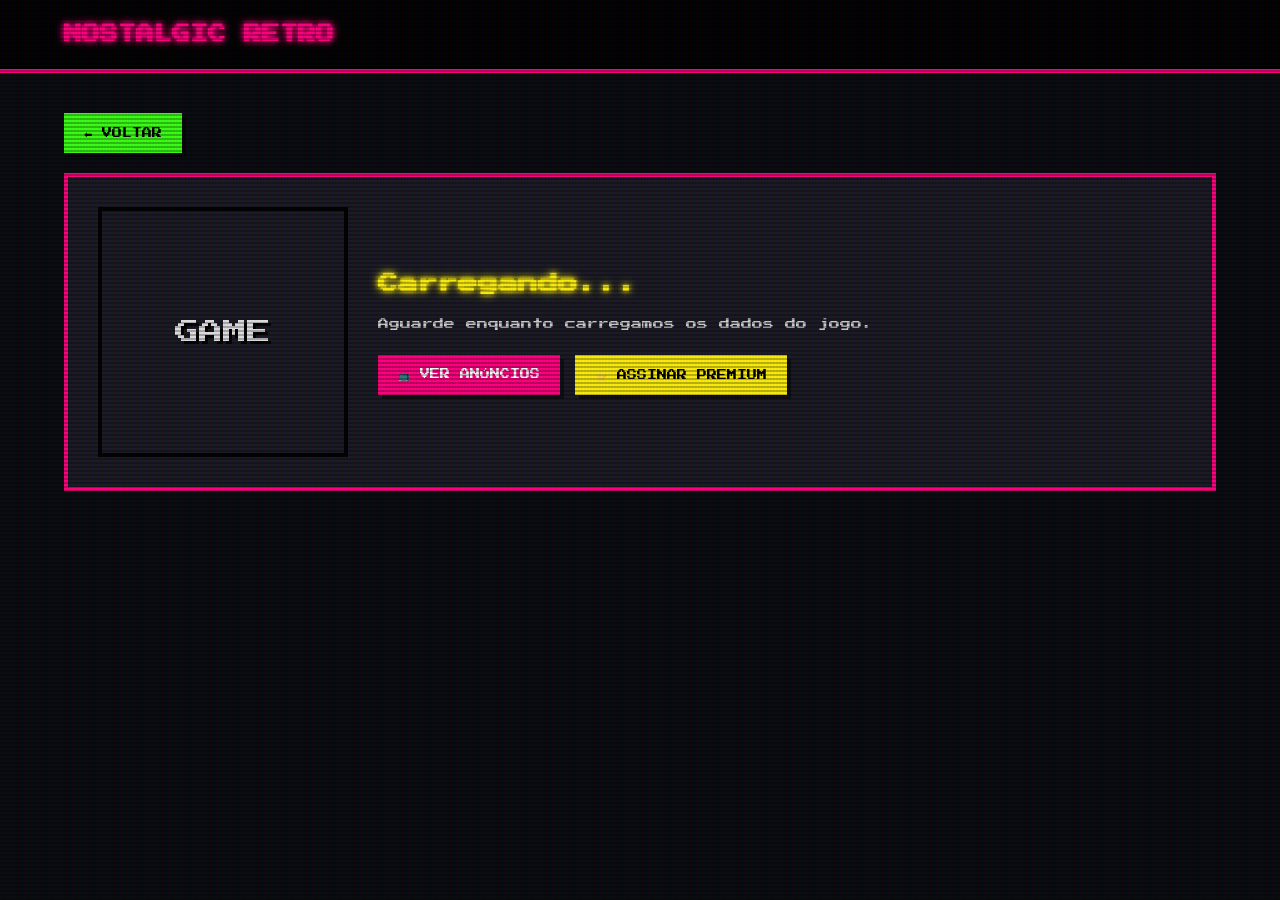
==== detalhes.html @ ccb84a56 "detalhes" ====
<!DOCTYPE html>
<html lang="pt-BR">
<head>
    <meta charset="UTF-8">
    <title>Nostalgic Retro - Detalhes</title>
    <link href="https://fonts.googleapis.com/css2?family=Press+Start+2P&display=swap" rel="stylesheet">
    <link rel="stylesheet" href="style.css">
</head>
<body>
    <div class="scanlines"></div>
    <header>
        <h1 class="logo glow-neon-pink"><a href="index.html" style="text-decoration:none; color:inherit;">NOSTALGIC RETRO</a></h1>
    </header>

    <main>
        <section class="game-details-preview">
            <a href="index.html" class="btn-retro btn-green" style="display:inline-block; margin-bottom:20px; text-decoration:none;">⬅ VOLTAR</a>
            
            <div class="details-container">
                <div class="details-left">
                    <div id="game-cover" class="big-cover">GAME</div>
                </div>
                <div class="details-right">
                    <h2 id="game-title" class="glow-neon-yellow">Carregando...</h2>
                    <p id="game-desc" class="desc">Aguarde enquanto carregamos os dados do jogo.</p>
                    <div class="actions">
                        <button class="btn-retro btn-pink" onclick="alert('Iniciando anúncio 1 de 3...')">📺 Ver Anúncios</button>
                        <a href="premium.html" class="btn-retro btn-yellow" style="text-decoration:none;">⭐ ASSINAR PREMIUM</a>
                    </div>
                </div>
            </div>
        </section>
    </main>
    <script src="script.js"></script>
</body>
</html>
---- style.css ----
/* Variáveis de Cores Retrô e Neon */
:root {
    --bg-dark: #090a0f;
    --bg-panel: #1a1a24;
    --neon-pink: #ff007f;
    --neon-green: #39ff14;
    --neon-yellow: #fbee0f;
    --neon-blue: #00ffff;
    --text-light: #e0e0e0;
}

/* Reset Básico */
* {
    margin: 0;
    padding: 0;
    box-sizing: border-box;
}

body {
    background-color: var(--bg-dark);
    color: var(--text-light);
    font-family: 'Press Start 2P', cursive;
    line-height: 1.6;
    overflow-x: hidden;
}

/* Efeito de TV Antiga (Scanlines) */
.scanlines {
    position: fixed;
    top: 0; left: 0; width: 100vw; height: 100vh;
    background: linear-gradient(rgba(18, 16, 16, 0) 50%, rgba(0, 0, 0, 0.25) 50%), 
                linear-gradient(90deg, rgba(255, 0, 0, 0.06), rgba(0, 255, 0, 0.02), rgba(0, 0, 255, 0.06));
    background-size: 100% 4px, 3px 100%;
    z-index: 9999;
    pointer-events: none;
}

/* Classes de Brilho (Neon Glow) */
.glow-neon-pink { text-shadow: 0 0 5px var(--neon-pink), 0 0 10px var(--neon-pink); color: var(--neon-pink); }
.glow-neon-green { text-shadow: 0 0 5px var(--neon-green), 0 0 10px var(--neon-green); color: var(--neon-green); }
.glow-neon-yellow { text-shadow: 0 0 5px var(--neon-yellow), 0 0 10px var(--neon-yellow); color: var(--neon-yellow); }

/* Header e Navegação */
header {
    display: flex;
    justify-content: space-between;
    align-items: center;
    padding: 20px 5%;
    background-color: rgba(0, 0, 0, 0.9);
    border-bottom: 4px solid var(--neon-pink);
}

header h1 { font-size: 18px; }
header nav a { 
    color: var(--text-light); 
    text-decoration: none; 
    margin-left: 20px; 
    font-size: 10px; 
    transition: 0.3s;
}
header nav a:hover { color: var(--neon-blue); text-shadow: 0 0 5px var(--neon-blue); }

/* Seções */
section { padding: 40px 5%; }
.section-title { text-align: center; margin-bottom: 40px; font-size: 20px; }

/* Hero Section e Terminal */
.hero { text-align: center; padding: 40px 20px; }
.hero h2 { font-size: 22px; margin-bottom: 30px; }

.terminal-box {
    background-color: #000;
    border: 4px solid var(--neon-green);
    padding: 20px;
    max-width: 500px;
    margin: 0 auto;
    text-align: left;
    color: var(--neon-green);
    font-size: 10px;
}
.terminal-box .input-group { display: flex; gap: 10px; margin-top: 15px; }
.terminal-box input {
    flex: 1; background: transparent; border: 2px solid var(--neon-green);
    color: var(--neon-green); font-family: 'Press Start 2P', cursive; 
    padding: 10px; font-size: 10px;
}
.blink { animation: blinker 1s linear infinite; margin-top: 15px; min-height: 15px;}
@keyframes blinker { 50% { opacity: 0; } }

/* Botões Retrô */
.btn-retro {
    font-family: 'Press Start 2P', cursive; padding: 12px 20px; border: none;
    cursor: pointer; font-size: 10px; text-transform: uppercase;
    box-shadow: 4px 4px 0px rgba(0,0,0,0.5); transition: 0.1s;
    text-decoration: none; display: inline-block; text-align: center;
}
.btn-retro:active { transform: translate(2px, 2px); box-shadow: none; }
.btn-green { background-color: var(--neon-green); color: black; }
.btn-pink { background-color: var(--neon-pink); color: white; }
.btn-yellow { background-color: var(--neon-yellow); color: black; }

/* Grid de Jogos */
.games-grid { 
    display: grid; 
    grid-template-columns: repeat(auto-fill, minmax(200px, 1fr)); 
    gap: 25px; 
}
.game-card {
    background-color: var(--bg-panel); border: 4px solid #333; padding: 10px;
    text-align: center; cursor: pointer; transition: 0.3s;
}
.game-card:hover { border-color: var(--neon-blue); transform: translateY(-5px); }
.game-cover {
    height: 150px; display: flex; align-items: center; justify-content: center;
    margin-bottom: 15px; font-size: 14px; text-shadow: 2px 2px 0 #000;
}
.game-title { font-size: 11px; margin-bottom: 8px; color: var(--neon-yellow); }
.game-category { font-size: 8px; color: #aaa; }

/* Detalhes do Jogo */
.details-container {
    display: flex; background-color: var(--bg-panel); border: 4px solid var(--neon-pink);
    padding: 30px; gap: 30px; align-items: center;
}
.details-left .big-cover {
    width: 250px; height: 250px; display: flex;
    align-items: center; justify-content: center; font-size: 24px; 
    text-shadow: 3px 3px #000; border: 4px solid #000;
}
.details-right { flex: 1; }
.details-right h2 { font-size: 20px; margin-bottom: 15px; }
.details-right .desc { font-size: 11px; margin-bottom: 20px; line-height: 1.8; color: #ccc; }
.details-right .actions { display: flex; gap: 15px; flex-wrap: wrap; }

/* Assinaturas */
.plans-container { display: flex; justify-content: center; gap: 20px; flex-wrap: wrap; }
.plan-card {
    background-color: var(--bg-panel); border: 4px solid #444; padding: 25px;
    width: 280px; text-align: center;
}
.plan-card.highlight { border-color: var(--neon-yellow); transform: scale(1.05); }
.plan-card h3 { font-size: 14px; margin-bottom: 15px; color: var(--neon-blue); }
.plan-card .price { font-size: 20px; color: var(--neon-green); margin-bottom: 15px; }
.plan-card ul { list-style: none; margin-bottom: 20px; text-align: left; font-size: 9px; line-height: 2; }

/* Rodapé */
footer { text-align: center; padding: 30px; font-size: 8px; color: #555; }

/* Mobile */
@media (max-width: 768px) {
    .details-container { flex-direction: column; text-align: center; }
    .details-left .big-cover { width: 100%; height: 180px; }
    .details-right .actions { justify-content: center; }
}
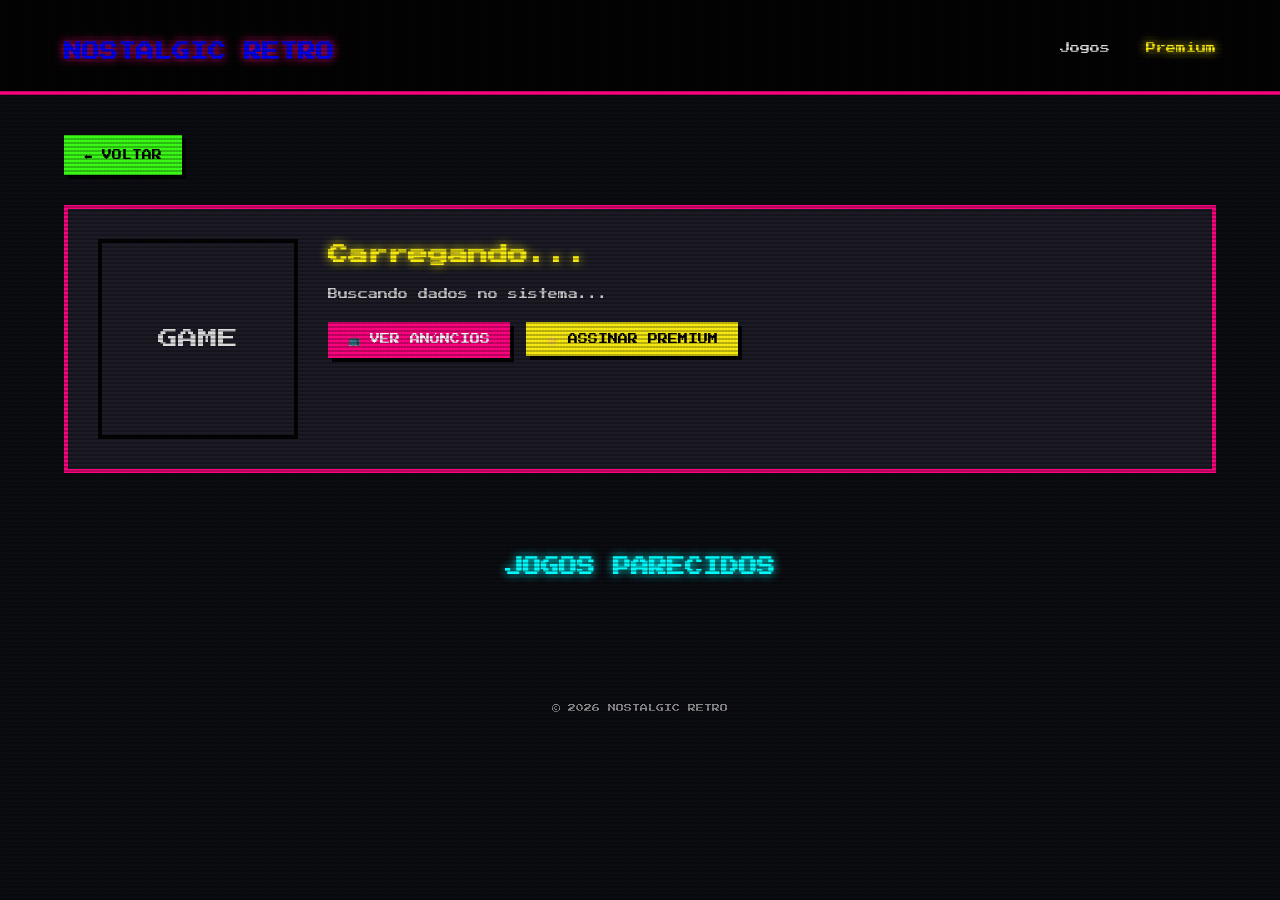
==== commit 7acf6631: "detalhes" ====
--- a/detalhes.html
+++ b/detalhes.html
@@ -2,19 +2,25 @@
 <html lang="pt-BR">
 <head>
     <meta charset="UTF-8">
+    <meta name="viewport" content="width=device-width, initial-scale=1.0">
     <title>Nostalgic Retro - Detalhes</title>
     <link href="https://fonts.googleapis.com/css2?family=Press+Start+2P&display=swap" rel="stylesheet">
     <link rel="stylesheet" href="style.css">
 </head>
 <body>
     <div class="scanlines"></div>
+
     <header>
-        <h1 class="logo glow-neon-pink"><a href="index.html" style="text-decoration:none; color:inherit;">NOSTALGIC RETRO</a></h1>
+        <h1 class="logo glow-neon-pink"><a href="index.html">NOSTALGIC RETRO</a></h1>
+        <nav>
+            <a href="index.html">Jogos</a>
+            <a href="premium.html" class="glow-neon-yellow">Premium</a>
+        </nav>
     </header>
 
     <main>
         <section class="game-details-preview">
-            <a href="index.html" class="btn-retro btn-green" style="display:inline-block; margin-bottom:20px; text-decoration:none;">⬅ VOLTAR</a>
+            <a href="index.html" class="btn-retro btn-green" style="margin-bottom: 30px; text-decoration:none; display:inline-block;">⬅ VOLTAR</a>
             
             <div class="details-container">
                 <div class="details-left">
@@ -22,15 +28,23 @@
                 </div>
                 <div class="details-right">
                     <h2 id="game-title" class="glow-neon-yellow">Carregando...</h2>
-                    <p id="game-desc" class="desc">Aguarde enquanto carregamos os dados do jogo.</p>
+                    <p id="game-desc" class="desc">Buscando dados no sistema...</p>
                     <div class="actions">
-                        <button class="btn-retro btn-pink" onclick="alert('Iniciando anúncio 1 de 3...')">📺 Ver Anúncios</button>
+                        <button class="btn-retro btn-pink" onclick="alert('Iniciando anúncio 1 de 3...')">📺 VER ANÚNCIOS</button>
                         <a href="premium.html" class="btn-retro btn-yellow" style="text-decoration:none;">⭐ ASSINAR PREMIUM</a>
                     </div>
                 </div>
             </div>
         </section>
+
+        <section class="suggestions-section">
+            <h2 class="section-title glow-neon-blue">JOGOS PARECIDOS</h2>
+            <div class="games-grid" id="recommendations-grid">
+                </div>
+        </section>
     </main>
+
+    <footer><p>© 2026 NOSTALGIC RETRO</p></footer>
     <script src="script.js"></script>
 </body>
 </html>
--- a/style.css
+++ b/style.css
@@ -1,4 +1,3 @@
-/* Variáveis de Cores Retrô e Neon */
 :root {
     --bg-dark: #090a0f;
     --bg-panel: #1a1a24;
@@ -9,12 +8,7 @@
     --text-light: #e0e0e0;
 }
 
-/* Reset Básico */
-* {
-    margin: 0;
-    padding: 0;
-    box-sizing: border-box;
-}
+* { margin: 0; padding: 0; box-sizing: border-box; }
 
 body {
     background-color: var(--bg-dark);
@@ -24,131 +18,67 @@
     overflow-x: hidden;
 }
 
-/* Efeito de TV Antiga (Scanlines) */
 .scanlines {
-    position: fixed;
-    top: 0; left: 0; width: 100vw; height: 100vh;
+    position: fixed; top: 0; left: 0; width: 100vw; height: 100vh;
     background: linear-gradient(rgba(18, 16, 16, 0) 50%, rgba(0, 0, 0, 0.25) 50%), 
                 linear-gradient(90deg, rgba(255, 0, 0, 0.06), rgba(0, 255, 0, 0.02), rgba(0, 0, 255, 0.06));
-    background-size: 100% 4px, 3px 100%;
-    z-index: 9999;
-    pointer-events: none;
+    background-size: 100% 4px, 3px 100%; z-index: 9999; pointer-events: none;
 }
 
-/* Classes de Brilho (Neon Glow) */
-.glow-neon-pink { text-shadow: 0 0 5px var(--neon-pink), 0 0 10px var(--neon-pink); color: var(--neon-pink); }
-.glow-neon-green { text-shadow: 0 0 5px var(--neon-green), 0 0 10px var(--neon-green); color: var(--neon-green); }
-.glow-neon-yellow { text-shadow: 0 0 5px var(--neon-yellow), 0 0 10px var(--neon-yellow); color: var(--neon-yellow); }
-
-/* Header e Navegação */
 header {
-    display: flex;
-    justify-content: space-between;
-    align-items: center;
-    padding: 20px 5%;
-    background-color: rgba(0, 0, 0, 0.9);
-    border-bottom: 4px solid var(--neon-pink);
+    display: flex; justify-content: space-between; align-items: center;
+    padding: 20px 5%; background-color: rgba(0, 0, 0, 0.9); border-bottom: 4px solid var(--neon-pink);
 }
 
-header h1 { font-size: 18px; }
-header nav a { 
-    color: var(--text-light); 
-    text-decoration: none; 
-    margin-left: 20px; 
-    font-size: 10px; 
-    transition: 0.3s;
-}
-header nav a:hover { color: var(--neon-blue); text-shadow: 0 0 5px var(--neon-blue); }
+header h1 a { text-decoration: none; font-size: 18px; }
+.glow-neon-pink { text-shadow: 0 0 10px var(--neon-pink); color: var(--neon-pink); }
+.glow-neon-green { text-shadow: 0 0 10px var(--neon-green); color: var(--neon-green); }
+.glow-neon-yellow { text-shadow: 0 0 10px var(--neon-yellow); color: var(--neon-yellow); }
+.glow-neon-blue { text-shadow: 0 0 10px var(--neon-blue); color: var(--neon-blue); }
 
-/* Seções */
+header nav a { color: var(--text-light); text-decoration: none; margin-left: 20px; font-size: 10px; }
+
 section { padding: 40px 5%; }
-.section-title { text-align: center; margin-bottom: 40px; font-size: 20px; }
-
-/* Hero Section e Terminal */
-.hero { text-align: center; padding: 40px 20px; }
-.hero h2 { font-size: 22px; margin-bottom: 30px; }
+.section-title { text-align: center; margin-bottom: 40px; font-size: 18px; }
 
 .terminal-box {
-    background-color: #000;
-    border: 4px solid var(--neon-green);
-    padding: 20px;
-    max-width: 500px;
-    margin: 0 auto;
-    text-align: left;
-    color: var(--neon-green);
-    font-size: 10px;
+    background: #000; border: 4px solid var(--neon-green); padding: 20px;
+    max-width: 500px; margin: 0 auto; color: var(--neon-green); font-size: 10px;
 }
-.terminal-box .input-group { display: flex; gap: 10px; margin-top: 15px; }
-.terminal-box input {
+
+.input-group { display: flex; gap: 10px; margin-top: 15px; }
+.input-group input {
     flex: 1; background: transparent; border: 2px solid var(--neon-green);
-    color: var(--neon-green); font-family: 'Press Start 2P', cursive; 
-    padding: 10px; font-size: 10px;
+    color: var(--neon-green); font-family: 'Press Start 2P'; padding: 10px; font-size: 10px;
 }
-.blink { animation: blinker 1s linear infinite; margin-top: 15px; min-height: 15px;}
-@keyframes blinker { 50% { opacity: 0; } }
 
-/* Botões Retrô */
 .btn-retro {
-    font-family: 'Press Start 2P', cursive; padding: 12px 20px; border: none;
-    cursor: pointer; font-size: 10px; text-transform: uppercase;
-    box-shadow: 4px 4px 0px rgba(0,0,0,0.5); transition: 0.1s;
-    text-decoration: none; display: inline-block; text-align: center;
+    font-family: 'Press Start 2P'; padding: 12px 20px; border: none; cursor: pointer;
+    font-size: 10px; text-transform: uppercase; box-shadow: 4px 4px 0 #000;
 }
-.btn-retro:active { transform: translate(2px, 2px); box-shadow: none; }
-.btn-green { background-color: var(--neon-green); color: black; }
-.btn-pink { background-color: var(--neon-pink); color: white; }
-.btn-yellow { background-color: var(--neon-yellow); color: black; }
+.btn-green { background: var(--neon-green); color: #000; }
+.btn-pink { background: var(--neon-pink); color: #fff; }
+.btn-yellow { background: var(--neon-yellow); color: #000; }
 
-/* Grid de Jogos */
-.games-grid { 
-    display: grid; 
-    grid-template-columns: repeat(auto-fill, minmax(200px, 1fr)); 
-    gap: 25px; 
-}
+.games-grid { display: grid; grid-template-columns: repeat(auto-fill, minmax(180px, 1fr)); gap: 20px; }
 .game-card {
-    background-color: var(--bg-panel); border: 4px solid #333; padding: 10px;
+    background: var(--bg-panel); border: 4px solid #333; padding: 15px;
     text-align: center; cursor: pointer; transition: 0.3s;
 }
 .game-card:hover { border-color: var(--neon-blue); transform: translateY(-5px); }
-.game-cover {
-    height: 150px; display: flex; align-items: center; justify-content: center;
-    margin-bottom: 15px; font-size: 14px; text-shadow: 2px 2px 0 #000;
+.game-cover { height: 120px; display: flex; align-items: center; justify-content: center; margin-bottom: 15px; font-size: 12px; }
+
+.details-container {
+    display: flex; background: var(--bg-panel); border: 4px solid var(--neon-pink); padding: 30px; gap: 30px;
 }
-.game-title { font-size: 11px; margin-bottom: 8px; color: var(--neon-yellow); }
-.game-category { font-size: 8px; color: #aaa; }
-
-/* Detalhes do Jogo */
-.details-container {
-    display: flex; background-color: var(--bg-panel); border: 4px solid var(--neon-pink);
-    padding: 30px; gap: 30px; align-items: center;
-}
-.details-left .big-cover {
-    width: 250px; height: 250px; display: flex;
-    align-items: center; justify-content: center; font-size: 24px; 
-    text-shadow: 3px 3px #000; border: 4px solid #000;
-}
+.big-cover { width: 200px; height: 200px; display: flex; align-items: center; justify-content: center; font-size: 20px; border: 4px solid #000; }
 .details-right { flex: 1; }
 .details-right h2 { font-size: 20px; margin-bottom: 15px; }
-.details-right .desc { font-size: 11px; margin-bottom: 20px; line-height: 1.8; color: #ccc; }
-.details-right .actions { display: flex; gap: 15px; flex-wrap: wrap; }
+.details-right .desc { font-size: 10px; color: #ccc; margin-bottom: 20px; line-height: 1.6; }
 
-/* Assinaturas */
 .plans-container { display: flex; justify-content: center; gap: 20px; flex-wrap: wrap; }
-.plan-card {
-    background-color: var(--bg-panel); border: 4px solid #444; padding: 25px;
-    width: 280px; text-align: center;
-}
-.plan-card.highlight { border-color: var(--neon-yellow); transform: scale(1.05); }
-.plan-card h3 { font-size: 14px; margin-bottom: 15px; color: var(--neon-blue); }
-.plan-card .price { font-size: 20px; color: var(--neon-green); margin-bottom: 15px; }
-.plan-card ul { list-style: none; margin-bottom: 20px; text-align: left; font-size: 9px; line-height: 2; }
+.plan-card { background: var(--bg-panel); border: 4px solid #444; padding: 20px; width: 260px; text-align: center; }
+.plan-card.highlight { border-color: var(--neon-yellow); }
+.plan-card ul { list-style: none; font-size: 8px; text-align: left; margin: 20px 0; line-height: 2; }
 
-/* Rodapé */
-footer { text-align: center; padding: 30px; font-size: 8px; color: #555; }
-
-/* Mobile */
-@media (max-width: 768px) {
-    .details-container { flex-direction: column; text-align: center; }
-    .details-left .big-cover { width: 100%; height: 180px; }
-    .details-right .actions { justify-content: center; }
-}+footer { text-align: center; padding: 40px; font-size: 8px; opacity: 0.6; }
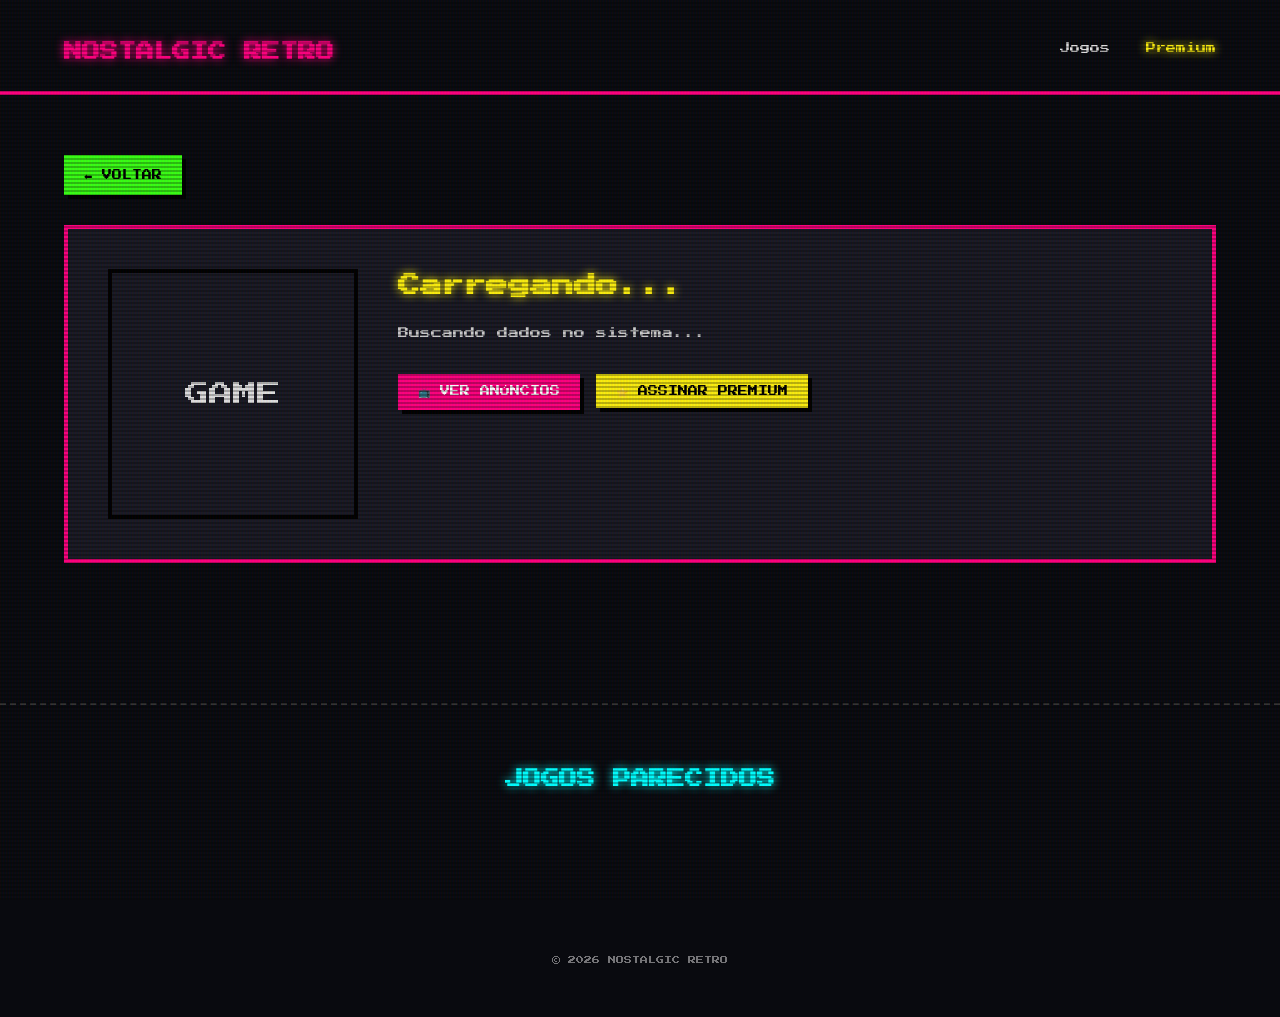
==== commit 8a8f8cff: "detalhes" ====
--- a/detalhes.html
+++ b/detalhes.html
@@ -11,7 +11,7 @@
     <div class="scanlines"></div>
 
     <header>
-        <h1 class="logo glow-neon-pink"><a href="index.html">NOSTALGIC RETRO</a></h1>
+        <h1 class="logo glow-neon-pink"><a href="index.html" style="text-decoration:none; color:inherit;">NOSTALGIC RETRO</a></h1>
         <nav>
             <a href="index.html">Jogos</a>
             <a href="premium.html" class="glow-neon-yellow">Premium</a>
--- a/style.css
+++ b/style.css
@@ -15,7 +15,6 @@
     color: var(--text-light);
     font-family: 'Press Start 2P', cursive;
     line-height: 1.6;
-    overflow-x: hidden;
 }
 
 .scanlines {
@@ -27,7 +26,7 @@
 
 header {
     display: flex; justify-content: space-between; align-items: center;
-    padding: 20px 5%; background-color: rgba(0, 0, 0, 0.9); border-bottom: 4px solid var(--neon-pink);
+    padding: 20px 5%; border-bottom: 4px solid var(--neon-pink);
 }
 
 header h1 a { text-decoration: none; font-size: 18px; }
@@ -38,15 +37,15 @@
 
 header nav a { color: var(--text-light); text-decoration: none; margin-left: 20px; font-size: 10px; }
 
-section { padding: 40px 5%; }
-.section-title { text-align: center; margin-bottom: 40px; font-size: 18px; }
+section { padding: 60px 5%; }
+.section-title { text-align: center; margin-bottom: 50px; font-size: 18px; }
 
 .terminal-box {
-    background: #000; border: 4px solid var(--neon-green); padding: 20px;
+    background: #000; border: 4px solid var(--neon-green); padding: 25px;
     max-width: 500px; margin: 0 auto; color: var(--neon-green); font-size: 10px;
 }
 
-.input-group { display: flex; gap: 10px; margin-top: 15px; }
+.input-group { display: flex; gap: 15px; margin-top: 20px; }
 .input-group input {
     flex: 1; background: transparent; border: 2px solid var(--neon-green);
     color: var(--neon-green); font-family: 'Press Start 2P'; padding: 10px; font-size: 10px;
@@ -60,25 +59,43 @@
 .btn-pink { background: var(--neon-pink); color: #fff; }
 .btn-yellow { background: var(--neon-yellow); color: #000; }
 
-.games-grid { display: grid; grid-template-columns: repeat(auto-fill, minmax(180px, 1fr)); gap: 20px; }
+/* AUMENTO DO ESPAÇAMENTO (GAP) AQUI */
+.games-grid { 
+    display: grid; 
+    grid-template-columns: repeat(auto-fill, minmax(200px, 1fr)); 
+    gap: 40px; 
+}
+
 .game-card {
-    background: var(--bg-panel); border: 4px solid #333; padding: 15px;
+    background: var(--bg-panel); border: 4px solid #333; padding: 20px;
     text-align: center; cursor: pointer; transition: 0.3s;
 }
 .game-card:hover { border-color: var(--neon-blue); transform: translateY(-5px); }
-.game-cover { height: 120px; display: flex; align-items: center; justify-content: center; margin-bottom: 15px; font-size: 12px; }
+
+.game-cover { height: 120px; display: flex; align-items: center; justify-content: center; margin-bottom: 15px; }
+
+.game-title { 
+    font-size: 10px; color: var(--neon-yellow); margin-bottom: 10px;
+    white-space: nowrap; overflow: hidden; text-overflow: ellipsis;
+}
 
 .details-container {
-    display: flex; background: var(--bg-panel); border: 4px solid var(--neon-pink); padding: 30px; gap: 30px;
+    display: flex; background: var(--bg-panel); border: 4px solid var(--neon-pink); padding: 40px; gap: 40px;
 }
-.big-cover { width: 200px; height: 200px; display: flex; align-items: center; justify-content: center; font-size: 20px; border: 4px solid #000; }
+.big-cover { width: 250px; height: 250px; display: flex; align-items: center; justify-content: center; font-size: 24px; border: 4px solid #000; }
 .details-right { flex: 1; }
-.details-right h2 { font-size: 20px; margin-bottom: 15px; }
-.details-right .desc { font-size: 10px; color: #ccc; margin-bottom: 20px; line-height: 1.6; }
+.details-right h2 { font-size: 22px; margin-bottom: 20px; }
+.details-right .desc { font-size: 11px; color: #ccc; margin-bottom: 30px; line-height: 1.8; }
 
-.plans-container { display: flex; justify-content: center; gap: 20px; flex-wrap: wrap; }
-.plan-card { background: var(--bg-panel); border: 4px solid #444; padding: 20px; width: 260px; text-align: center; }
-.plan-card.highlight { border-color: var(--neon-yellow); }
-.plan-card ul { list-style: none; font-size: 8px; text-align: left; margin: 20px 0; line-height: 2; }
+.suggestions-section { border-top: 2px dashed #333; margin-top: 80px; }
 
-footer { text-align: center; padding: 40px; font-size: 8px; opacity: 0.6; }+.plans-container { display: flex; justify-content: center; gap: 30px; flex-wrap: wrap; }
+.plan-card { background: var(--bg-panel); border: 4px solid #444; padding: 30px; width: 280px; text-align: center; }
+.plan-card.highlight { border-color: var(--neon-yellow); transform: scale(1.05); }
+
+footer { text-align: center; padding: 50px; font-size: 8px; opacity: 0.5; }
+
+@media (max-width: 768px) {
+    .details-container { flex-direction: column; text-align: center; }
+    .big-cover { width: 100%; height: 200px; }
+}
